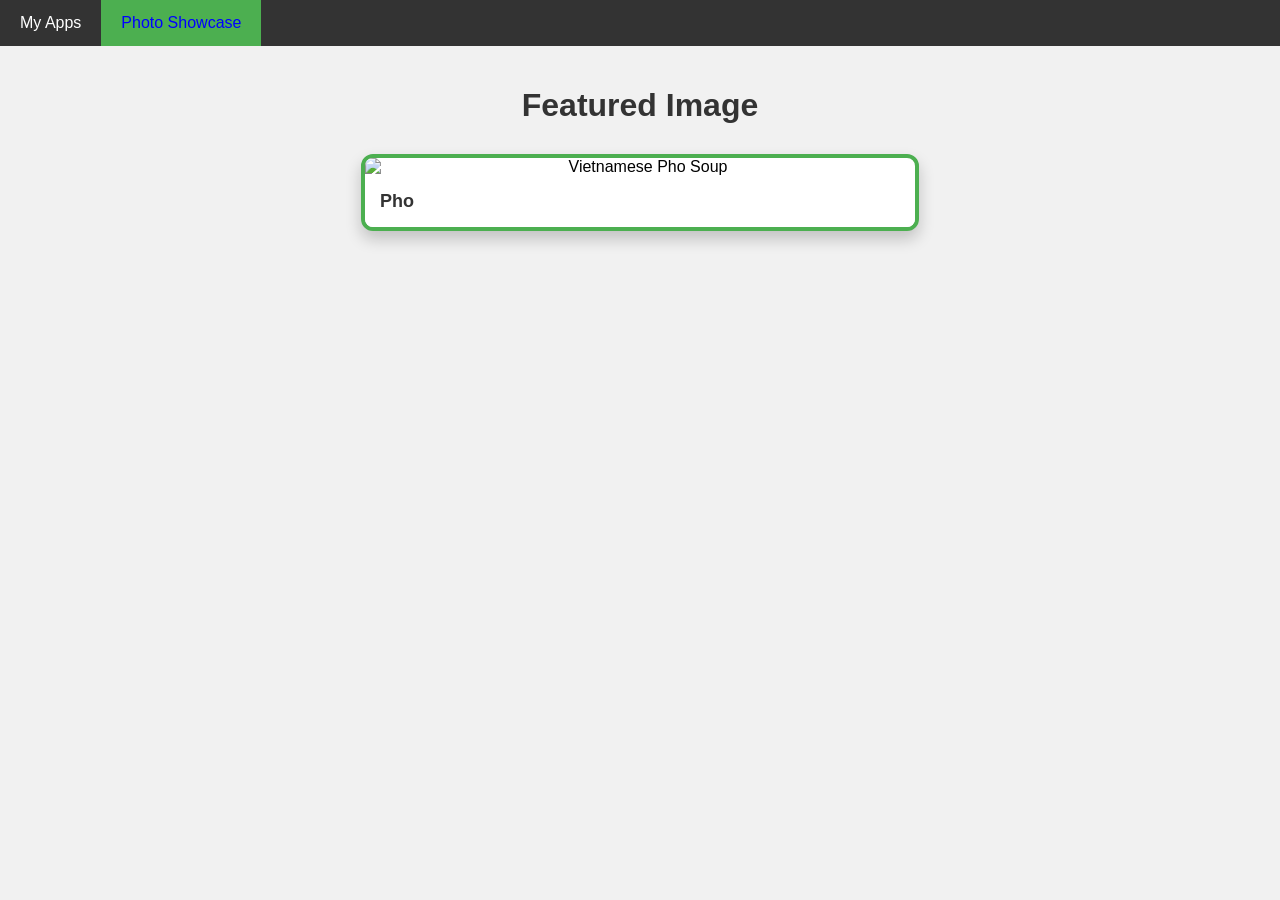
==== gallery.html @ 4a818591 "Rename page2.html to gallery.html" ====
<!DOCTYPE html>
<html>
<head>
    <title>My Web Page - Pho Image</title>
    <link rel="stylesheet" href="style.css">
</head>
<body>



    
    <div class="navbar">
        <a href="index.html">My Apps</a>
        <a class="active" href="gallery.html">Photo Showcase</a>
    </div>



    
    <div class="main">
        <h1>Featured Image</h1>

        


        
        <div class="image-card">


            
            <img src="https://www.inspiredtaste.net/wp-content/uploads/2016/06/Vietnamese-Pho-Soup-Recipe-1.jpg" alt="Vietnamese Pho Soup">
            <div class="image-caption">
                <h4>Pho</h4>


                
            </div>
        </div>
    </div>

</body>
</html>
---- style.css ----
body {
    font-family: Arial, sans-serif;
    background-color: #f1f1f1;
    margin: 0;
    padding: 0;
}



.navbar {
    background-color: #333;
    overflow: hidden;
}

.navbar a {
    float: left;
    display: block;
    color: white;
    text-align: center;
    padding: 14px 20px;
    text-decoration: none;
}



.navbar a:hover {
    background-color: #ddd;
    color: black;
}


.navbar a.active {
    background-color: #4CAF50;
    color: blue;
}





.main {
    text-align: center;
    padding: 20px;
}

h1 {
    color: #333;
    margin-bottom: 5px;
}




.apps-container {
    display: flex;
    justify-content: center;
    flex-wrap: wrap;
    gap: 30px;
    margin-top: 20px;
}


.project-box {
    background-color: white;
    padding: 15px;
    border: 1px solid #ccc;
    border-radius: 8px;
    box-shadow: 0 4px 8px rgba(0,0,0,0.05);
}

.project-box h3 {
    margin-top: 0;
    margin-bottom: 15px;
    color: #333;
}




.image-card {
    background-color: white;
    max-width: 550px;            
    margin: 30px auto;
    padding: 0;
    border: 4px solid #4CAF50;    
    border-radius: 12px;          
    box-shadow: 0 8px 16px rgba(0,0,0,0.2); 
    overflow: hidden;             
}


.image-card img {
    width: 100%;                  
    height: auto;
    display: block;
}



.image-caption {
       padding: 15px;
    text-align: left;
  background-color: #fff;
}

.image-caption h4 {
    margin: 0;
    font-size: 18px;
    color: #333;
}
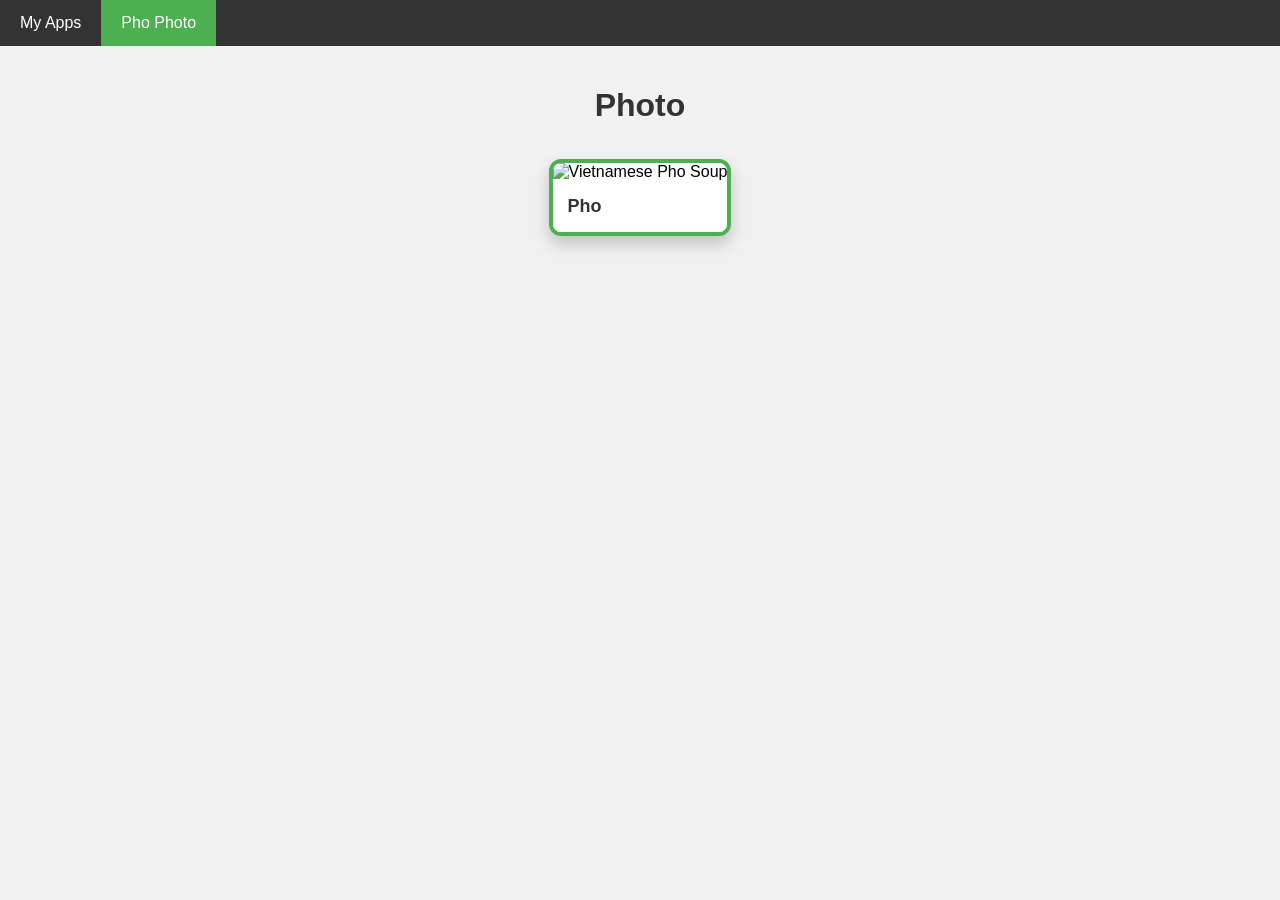
==== commit 6287da0f: "Update gallery.html" ====
--- a/gallery.html
+++ b/gallery.html
@@ -11,14 +11,14 @@
     
     <div class="navbar">
         <a href="index.html">My Apps</a>
-        <a class="active" href="gallery.html">Photo Showcase</a>
+        <a class="active" href="gallery.html">Pho Photo</a>
     </div>
 
 
 
     
     <div class="main">
-        <h1>Featured Image</h1>
+        <h1>Photo</h1>
 
         
 
--- a/style.css
+++ b/style.css
@@ -5,6 +5,9 @@
     margin: 0;
     padding: 0;
 }
+
+
+
 
 
 
@@ -23,24 +26,27 @@
 }
 
 
-
 .navbar a:hover {
     background-color: #ddd;
     color: black;
 }
 
 
+
+
 .navbar a.active {
     background-color: #4CAF50;
-    color: blue;
+    color: white;
 }
 
 
 
-
-
+/* Center Content Area */
 .main {
     text-align: center;
+    display: flex;
+    flex-direction: column;
+    align-items: center;
     padding: 20px;
 }
 
@@ -52,13 +58,18 @@
 
 
 
+
+
 .apps-container {
     display: flex;
     justify-content: center;
+    align-items: center;
     flex-wrap: wrap;
     gap: 30px;
-    margin-top: 20px;
+    margin: 20px auto;
+    width: 100%;
 }
+
 
 
 .project-box {
@@ -67,6 +78,7 @@
     border: 1px solid #ccc;
     border-radius: 8px;
     box-shadow: 0 4px 8px rgba(0,0,0,0.05);
+    display: inline-block;
 }
 
 .project-box h3 {
@@ -74,6 +86,7 @@
     margin-bottom: 15px;
     color: #333;
 }
+
 
 
 
@@ -88,6 +101,9 @@
     box-shadow: 0 8px 16px rgba(0,0,0,0.2); 
     overflow: hidden;             
 }
+
+
+
 
 
 .image-card img {
